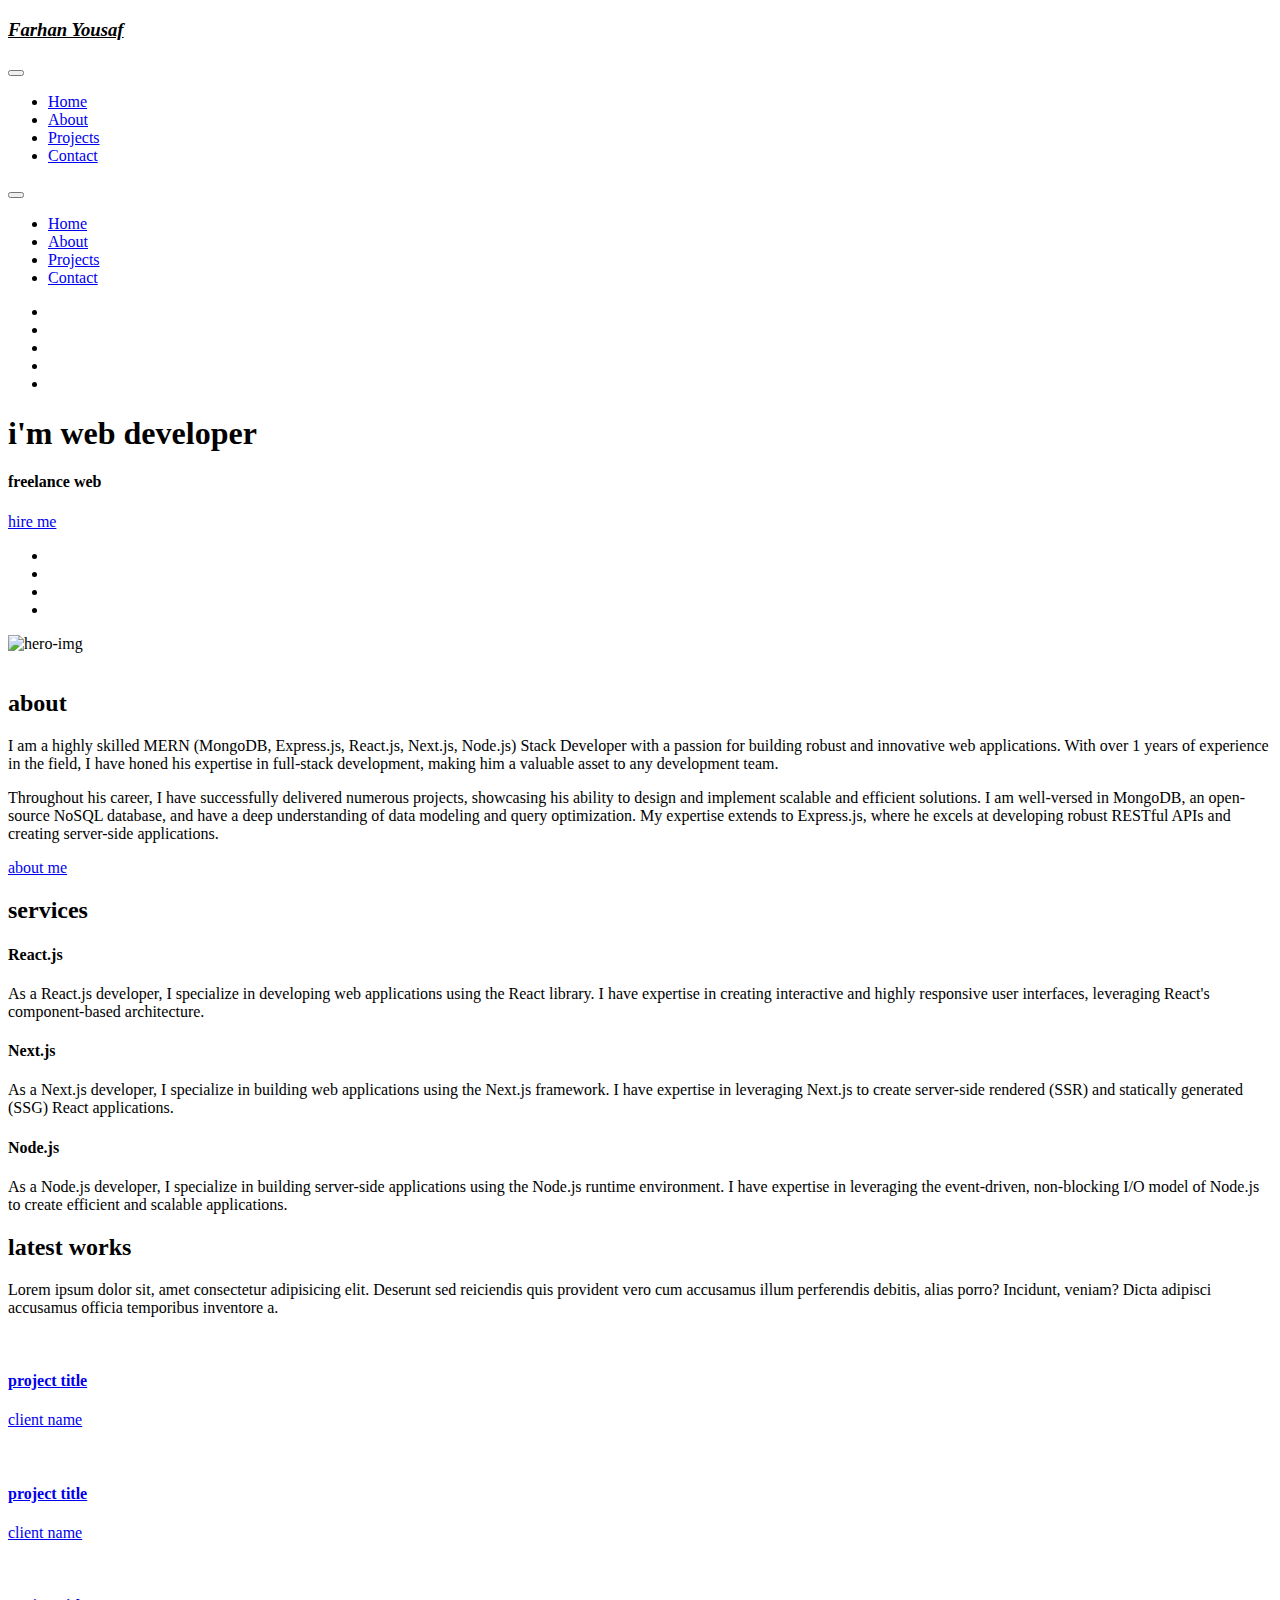
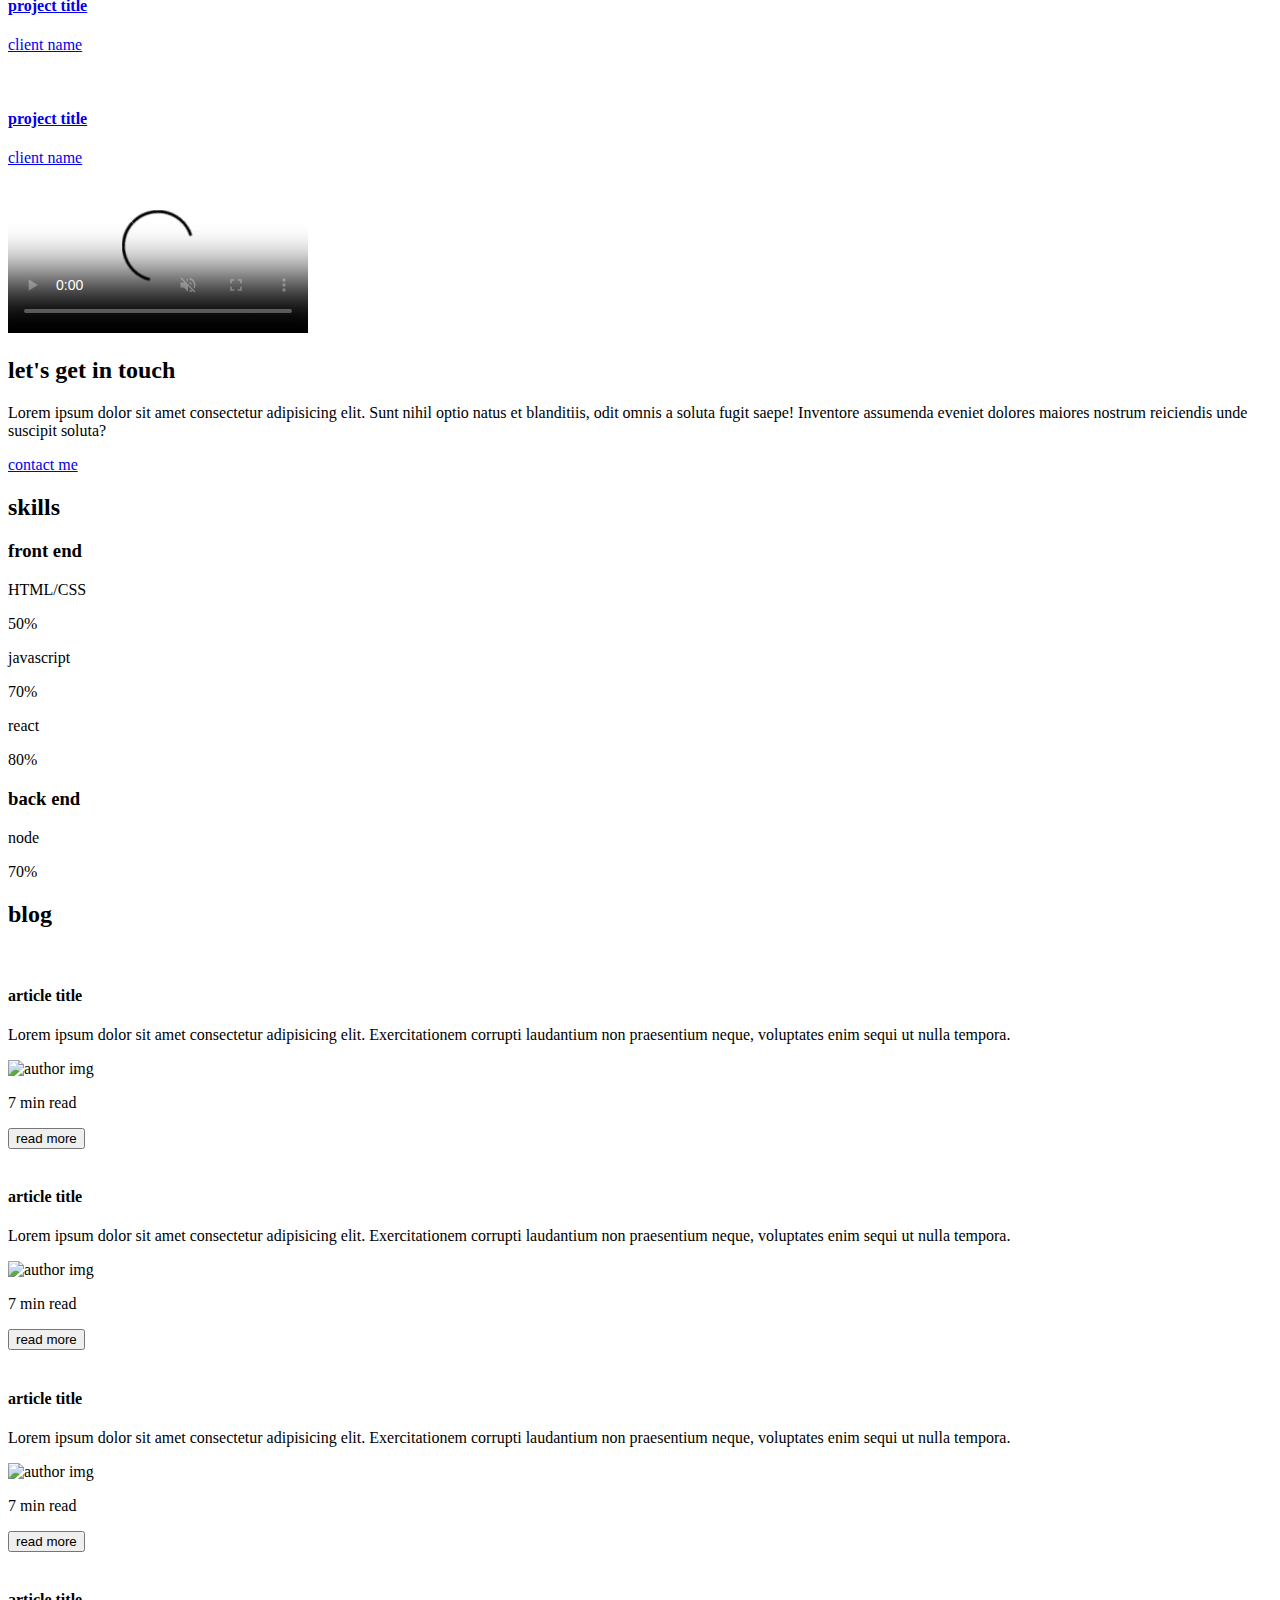
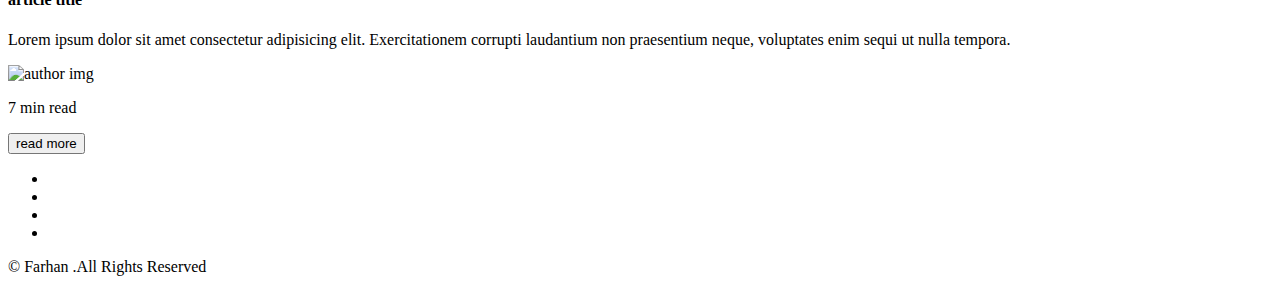
==== index.html @ 20e9adee "Update index.html" ====
<!DOCTYPE html>
<html lang="en">
<head>
    <meta charset="UTF-8">
    <meta http-equiv="X-UA-Compatible" content="IE=edge">
    <meta name="viewport" content="width=device-width, initial-scale=1.0">
    <title>Document</title>
    <link rel="stylesheet" href="./css/style.css">
    <link rel="stylesheet" href="https://cdnjs.cloudflare.com/ajax/libs/font-awesome/6.2.1/css/all.min.css" integrity="sha512-MV7K8+y+gLIBoVD59lQIYicR65iaqukzvf/nwasF0nqhPay5w/9lJmVM2hMDcnK1OnMGCdVK+iQrJ7lzPJQd1w==" crossorigin="anonymous" referrerpolicy="no-referrer" />
</head>
<body>
        <!-- navbar -->
    <nav class="nav" id="nav">
    <div class="nav-center">
        <!-- nav-header -->
        <div class="nav-header">
            <h3 style="font-style: italic; font-weight: 700; text-decoration: underline;">Farhan Yousaf</h3>
            <button class="nav-btn" id="nav-btn">
            <i class="fas fa-bars"></i>
            </button>
        </div>
        <!-- nav-links -->
        <ul class="nav-links">
            <li><a href="index.html">Home</a></li>
            <li><a href="about.html">About</a></li>
            <li><a href="projects.html">Projects</a></li>
            <li><a href="contact.html">Contact</a></li>
        </ul>
    </div>
    </nav>
        <!-- navbar end -->
        <!-- sidebar -->
        <aside class="sidebar" id="sidebar">
        <div>
            <button id="close-btn" class="close-btn">
                <i class="fas fa-times"></i>
            </button>
            <ul class="sidebar-links">
                <li><a href="index.html">Home</a></li>
                <li><a href="about.html">About</a></li>
                <li><a href="projects.html">Projects</a></li>
                <li><a href="contact.html">Contact</a></li>
            </ul>
            <ul class="social-icons">
                <!-- single item -->
                <li>
                    <a href="https://www.facebook.com/farhan.yousaf.313" class="social-icon">
                        <i class="fab fa-facebook"></i>
                    </a>
                </li>
                <!-- single item end -->
                <!-- single item -->
                <li>
                    <a href="https://www.linkedin.com/in/farhan-yousaf-267771236/" class="social-icon">
                    <i class="fab fa-linkedin"></i>
                </a>
                </li>
                <!-- single item end -->
                <!-- single item -->
                <li>
                    <a  class="social-icon">
                    <i class="fab fa-squarespace"></i>
                    </a>
                </li>
                <!-- single item end -->
                <!-- single item -->
                <li>
                    <a href="https://twitter.com/bobyjutt729" class="social-icon">
                    <i class="fa-brands fa-twitter"></i>
                    </a>
                </li>
                <!-- single item end -->
                <!-- single item -->
                <li>
                    <a href="https://www.instagram.com/farhanjutt2511/" class="social-icon">
                    <i class="fab fa-instagram"></i>
                    </a>
                </li>
                <!-- single item end -->
            </ul>
        </div>
    </aside>
    <!-- sidebar end -->
    <!-- header start -->
    <header class="hero">
        <div class="section-center hero-center">
            <article class="hero-info">
                <div class="underline"></div>
                <h1>i'm web developer</h1>
                <h4>freelance web </h4>
                <a href="contact.html" class="btn hero-btn">hire me</a>
                <ul class="social-icons hero-icons">
                    <!-- single item -->
                <li>
                    <a href="https://www.facebook.com/farhan.yousaf.313" class="social-icon">
                        <i class="fab fa-facebook"></i>
                    </a>
                </li>
                <!-- single item end -->
                <!-- single item -->
                <li>
                    <a href="https://www.linkedin.com/in/farhan-yousaf-267771236/" class="social-icon">
                    <i class="fab fa-linkedin"></i>
                </a>
                </li>
                <!-- single item end -->
                <!-- single item -->
                <li>
                    <a href="https://twitter.com/bobyjutt729" class="social-icon">
                    <i class="fa-brands fa-twitter"></i>
                </a>
                </li>
                
                <li>
                    <a href="https://www.instagram.com/farhanjutt2511/" class="social-icon">
                    <i class="fab fa-instagram"></i>
                    </a>
                </li>
                <!-- single item end -->
                </ul>
            </article>
            <article class="hero-img">
                <img src="./img/WhatsApp Image 2023-06-12 at 1.11.04 PM.jpeg" class="hero-photo" alt="hero-img">
            </article>
        </div>
    </header>
    <!-- header end -->
    <!-- about -->
    <section class="section about">
        <div class="section-center about-center">
            <!-- about img -->
            <article class="about-img">
                <img src="./img/facebook img.jpg" class="hero-photo" alt=""/>
            </article>
            <!-- about info -->
            <article class="about-info">
                <!-- section title -->
                <div class="section-title about-title">
                    <h2>about</h2>
                    <div class="underline"></div>
                </div>
                <!-- section tilte -->
                <!-- lorem 40-->
                <p> I am a highly skilled MERN (MongoDB, Express.js, React.js, Next.js, Node.js) Stack Developer with a passion for building robust and innovative web applications. With over 1 years of experience in the field, I have honed his expertise in full-stack development, making him a valuable asset to any development team.</p>
                <!-- lorem 40 -->
                <p>Throughout his career, I have successfully delivered numerous projects, showcasing his ability to design and implement scalable and efficient solutions. I am well-versed in MongoDB, an open-source NoSQL database, and have a deep understanding of data modeling and query optimization. My expertise extends to Express.js, where he excels at developing robust RESTful APIs and creating server-side applications.</p>
                <a href="about.html" class="btn about-btn">about me</a>
            </article>
        </div>
    </section>
    <!-- services -->
    <section class="section bg-grey">
        <div class="section-title">
            <h2>services</h2>
            <div class="underline"></div>
        </div>
        <div class="section-center services-center">
            <!-- single service-->
            <article class="service">
                <i class="fa-brands fa-react " style="font-size: xx-large;" ></i>
                <h4>React.js</h4>
                <div class="underline"></div>
                <p>
                    As a React.js developer, I specialize in developing web applications using the React library. I have expertise in creating interactive and highly responsive user interfaces, leveraging React's component-based architecture.
                </p>
            </article>
            <!-- end of single service -->
            <!-- single service-->
            <article class="service">
                    <!-- fab -->
                    <i class="fa-sharp fa-solid fa-n" style="font-size: xx-large;"></i>
                    <h4>Next.js</h4>
                <div class="underline"></div>
                <p>
                    As a Next.js developer, I specialize in building web applications using the Next.js framework. I have expertise in leveraging Next.js to create server-side rendered (SSR) and statically generated (SSG) React applications.
                </p>
            </article>
            <!-- end of single service -->
            <!-- single service-->
            <article class="service">
                <!-- fab -->
                <i class="fa-brands fa-node"  style="font-size: xx-large;"></i>
                <h4>Node.js</h4>
                <div class="underline"></div>
                <p>
                    As a Node.js developer, I specialize in building server-side applications using the Node.js runtime environment. I have expertise in leveraging the event-driven, non-blocking I/O model of Node.js to create efficient and scalable applications.
                </p>
            </article>
            <!-- end of single service -->
        </div>
    </section>
        <!-- End of service section -->
       <!-- projects -->
    <section class="section projects">  
        <!-- section title -->
        <div class="section-title">
            <h2>latest works</h2>
            <div class="underline"></div>
            <p class="projects-text">
                Lorem ipsum dolor sit, amet consectetur adipisicing elit. Deserunt sed
                reiciendis quis provident vero cum accusamus illum perferendis
                debitis, alias porro? Incidunt, veniam? Dicta adipisci accusamus
                officia temporibus inventore a.
            </p>
        </div>
        <!-- end of section title -->
        <div class="section-center projects-center">
            <!-- single project -->
            <a href="projects.html" class="project-1">
                    <article class="project">
                    <img src="./img/project-1.jpeg" alt="" class="project-img" />
                    <div class="project-info">
                        <h4>project title</h4>
                        <p>client name</p>
                    </div>
                </article>
            </a>
            <!-- end of single project -->
                <!-- single project -->
                <a href="projects.html" class="project-2">
                    <article class="project">
                    <img src="./img/project-2.jpeg" alt="" class="project-img" />
                    <div class="project-info">
                        <h4>project title</h4>
                        <p>client name</p>
                    </div>
                </article>
            </a>
            <!-- end of single project -->
                <!-- single project -->
                <a href="projects.html" class="project-3">
                    <article class="project">
                    <img src="./img/project-3.jpeg" alt="" class="project-img" />
                    <div class="project-info">
                        <h4>project title</h4>
                        <p>client name</p>
                    </div>
                </article>
            </a>
            <!-- end of single project -->
                <!-- single project -->
                <a href="projects.html" class="project-4">
                    <article class="project">
                    <img src="./img/project-4.jpeg" alt="" class="project-img" />
                    <div class="project-info">
                        <h4>project title</h4>
                        <p>client name</p>
                    </div>
                </article>
            </a>
            <!-- end of single project -->
        </div>
    </section>
    <!-- end of projects -->
    <!-- connect -->
    <section class="connect">
        <video 
            controls
            autoplay
            muted
            loop
            poster="./vid/videoplayback (1).mp4"
            src="./vid/videoplayback (1).mp4"
            class="video-container">            
            sorry, your browser does'nt support embedded videos
        </video>
        <div class="video-banner">
            <div class="section-title">
                <h2>let's get in touch</h2>
                <div class="underline"></div>
            </div>
            <p>
                Lorem ipsum dolor sit amet consectetur adipisicing elit. 
                Sunt nihil optio natus et blanditiis, odit omnis a soluta fugit saepe! 
                Inventore assumenda eveniet dolores maiores nostrum reiciendis unde suscipit soluta?
            </p>
            <a href="wa.me/923484323960" class="btn">contact me</a>
        </div>        
    </section>
    <!-- end of connect -->
    <!-- skills -->
    <section class="skills section">
        <!-- section title -->
        <div class="section-title">
            <h2>skills</h2>
            <div class="underline"></div>
        </div>
        <!-- section title -->
        <div class="section-center skills-center">
            <article>
                <h3>front end</h3>
                <!-- single skill -->
                <div class="skill">
                    <p>HTML/CSS</p>
                    <div class="skill-container">
                        <div class="skill-value"></div>
                        <p class="skill-text">
                            50%
                        </p>
                    </div>
                </div>
                <!-- end of single skill -->
                <!-- single skill -->
                <div class="skill">
                    <p>javascript</p>
                    <div class="skill-container">
                        <div class="skill-value value-70"></div>
                        <p class="skill-text skill-text-70">
                            70%
                        </p>
                    </div>
                </div>
                <!-- end of single skill -->
                <!-- single skill -->
                <div class="skill">
                    <p>react</p>
                    <div class="skill-container">
                        <div class="skill-value value-80"></div>
                        <p class="skill-text skill-text-80">
                            80%
                        </p>
                    </div>
                </div>
                <!-- end of single skill-->
            </article>
            <article>
                <h3>back end</h3>
                <!-- single skill-->
                <div class="skill">
                    <p>node</p>
                    <div class="skill-container">
                        <div class="skill-value value-70"></div>
                        <p class="skill-text skill-text-70">
                            70%
                        </p>
                    </div>

                </div>
                <!-- end of single skill -->
                <!-- single skill -->
               
                <!-- end of single skill -->
                <!-- single skill -->
                
                <!-- end of single skill -->
            </article>
        </div>
    </section>
    <!-- end of skills -->

    <!-- Blog -->
    <section class="section blog">
        <div class="section-title">
            <h2>blog</h2>
            <div class="underline"></div>
        </div>
        <!-- blog center -->
        <div class="section-center blog-center">
            <!-- single article -->
            <article>
                <div class="card">
                    <!-- card front -->
                    <div class="card-side card-front">
                        <img src="./img/project-1.jpeg" alt="">
                        <div class="card-info">
                            <h4>article title</h4>
                            <p>
                                Lorem ipsum dolor sit amet consectetur adipisicing elit. 
                                Exercitationem corrupti laudantium non praesentium neque, 
                                voluptates enim sequi ut nulla tempora.
                            </p>
                            <div class="card-footer">
                                <img src="./img/facebook img.jpg" alt="author img">
                                <p>7 min read</p>
                            </div>
                        </div>
                    </div>
                    <div class="card-side card-back">
                        <button class="btn">read more</button>
                    </div>
                </div>
            </article>
            <!-- end of single article -->
            <!-- single article -->
            <article>
                <div class="card">
                    <!-- card front -->
                    <div class="card-side card-front">
                        <img src="./img/project-2.jpeg" alt="">
                        <div class="card-info">
                            <h4>article title</h4>
                            <p>
                                Lorem ipsum dolor sit amet consectetur adipisicing elit. 
                                Exercitationem corrupti laudantium non praesentium neque, 
                                voluptates enim sequi ut nulla tempora.
                            </p>
                            <div class="card-footer">
                                <img src="./img/facebook img.jpg" alt="author img">
                                <p>7 min read</p>
                            </div>
                        </div>
                    </div>
                    <div class="card-side card-back">
                        <button class="btn">read more</button>
                    </div>
                </div>
            </article>
            <!-- end of single article -->
            <!-- single article -->
            <article>
                <div class="card">
                    <!-- card front -->
                    <div class="card-side card-front">
                        <img src="./img/project-3.jpeg" alt="">
                        <div class="card-info">
                            <h4>article title</h4>
                            <p>
                                Lorem ipsum dolor sit amet consectetur adipisicing elit. 
                                Exercitationem corrupti laudantium non praesentium neque, 
                                voluptates enim sequi ut nulla tempora.
                            </p>
                            <div class="card-footer">
                                <img src="./img/facebook img.jpg" alt="author img">
                                <p>7 min read</p>
                            </div>
                        </div>
                    </div>
                    <div class="card-side card-back">
                        <button class="btn">read more</button>
                    </div>
                </div>
            </article>
            <!-- end of single article -->
            <!-- single article -->
            <article>
                <div class="card">
                    <!-- card front -->
                    <div class="card-side card-front">
                        <img src="./img/project-4.jpeg" alt="">
                        <div class="card-info">
                            <h4>article title</h4>
                            <p>
                                Lorem ipsum dolor sit amet consectetur adipisicing elit. 
                                Exercitationem corrupti laudantium non praesentium neque, 
                                voluptates enim sequi ut nulla tempora.
                            </p>
                            <div class="card-footer">
                                <img src="./img/facebook img.jpg" alt="author img">
                                <p>7 min read</p>
                            </div>
                        </div>
                    </div>
                    <div class="card-side card-back">
                        <button class="btn">read more</button>
                    </div>
                </div>
            </article>
            <!-- end of single article -->
        </div>
    </section>

    <footer class="footer">
        <ul class="social-icons">
            <!-- single item -->
            <li>
                <a href="https://www.facebook.com" class="social-icon">
                    <i class="fab fa-facebook"></i>
                </a>
            </li>
            <!-- single item end -->
            <!-- single item -->
            <li>
                <a href="https://www.linkedin.com" class="social-icon">
                <i class="fab fa-linkedin"></i>
            </a>
            </li>
            <!-- single item end -->
            <!-- single item -->
            <li>
                <a href="https://www.twitter.com" class="social-icon">
                <i class="fa-brands fa-twitter"></i>
                </a>
            </li>
            <!-- single item end -->
            <!-- single item -->
           
            <!-- single item end -->
            <!-- single item -->
            <li>
                <a href="https://www.instagram.com" class="social-icon">
                <i class="fab fa-instagram"></i>
                </a>
            </li>
            <!-- single item end -->
        </ul>

        <p>&copy; <span id="date"></span> Farhan .All Rights Reserved</p>
    </footer>

    <script src="./js/app.js"></script>
</body>
</html>
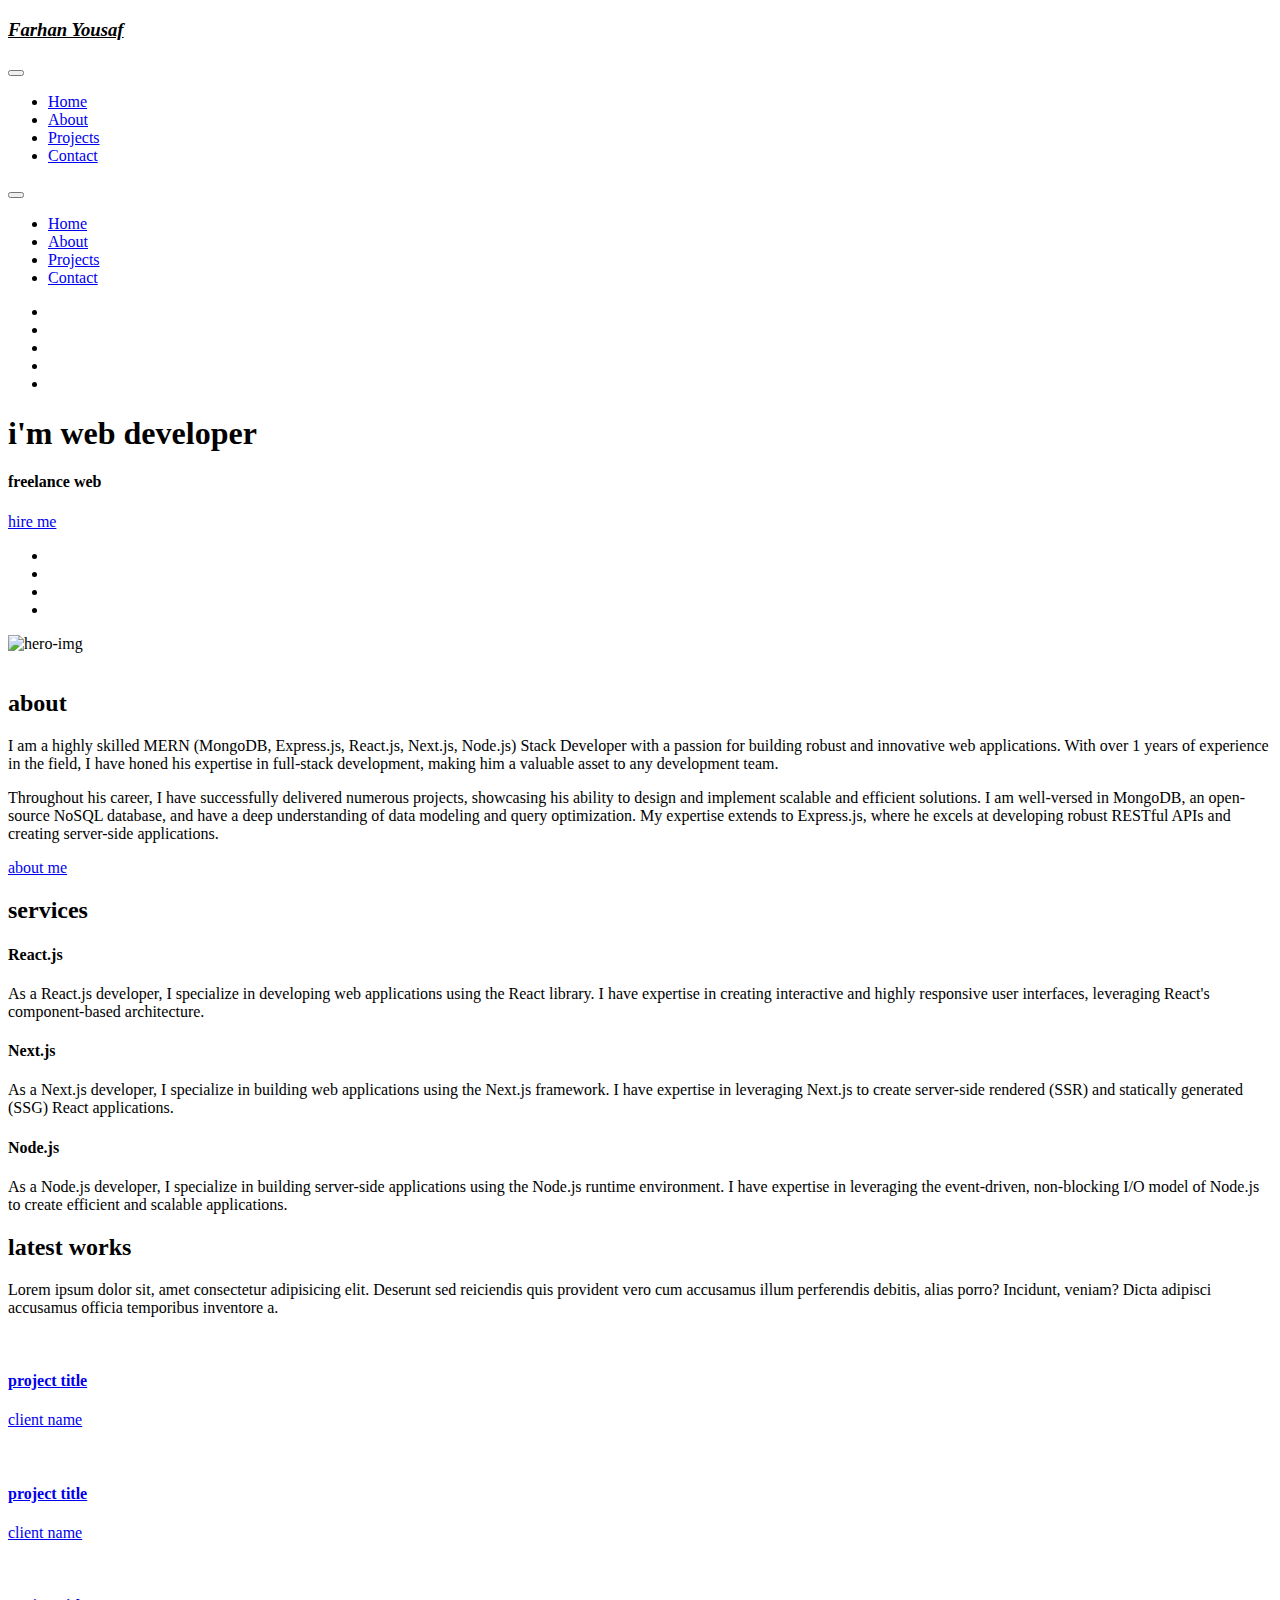
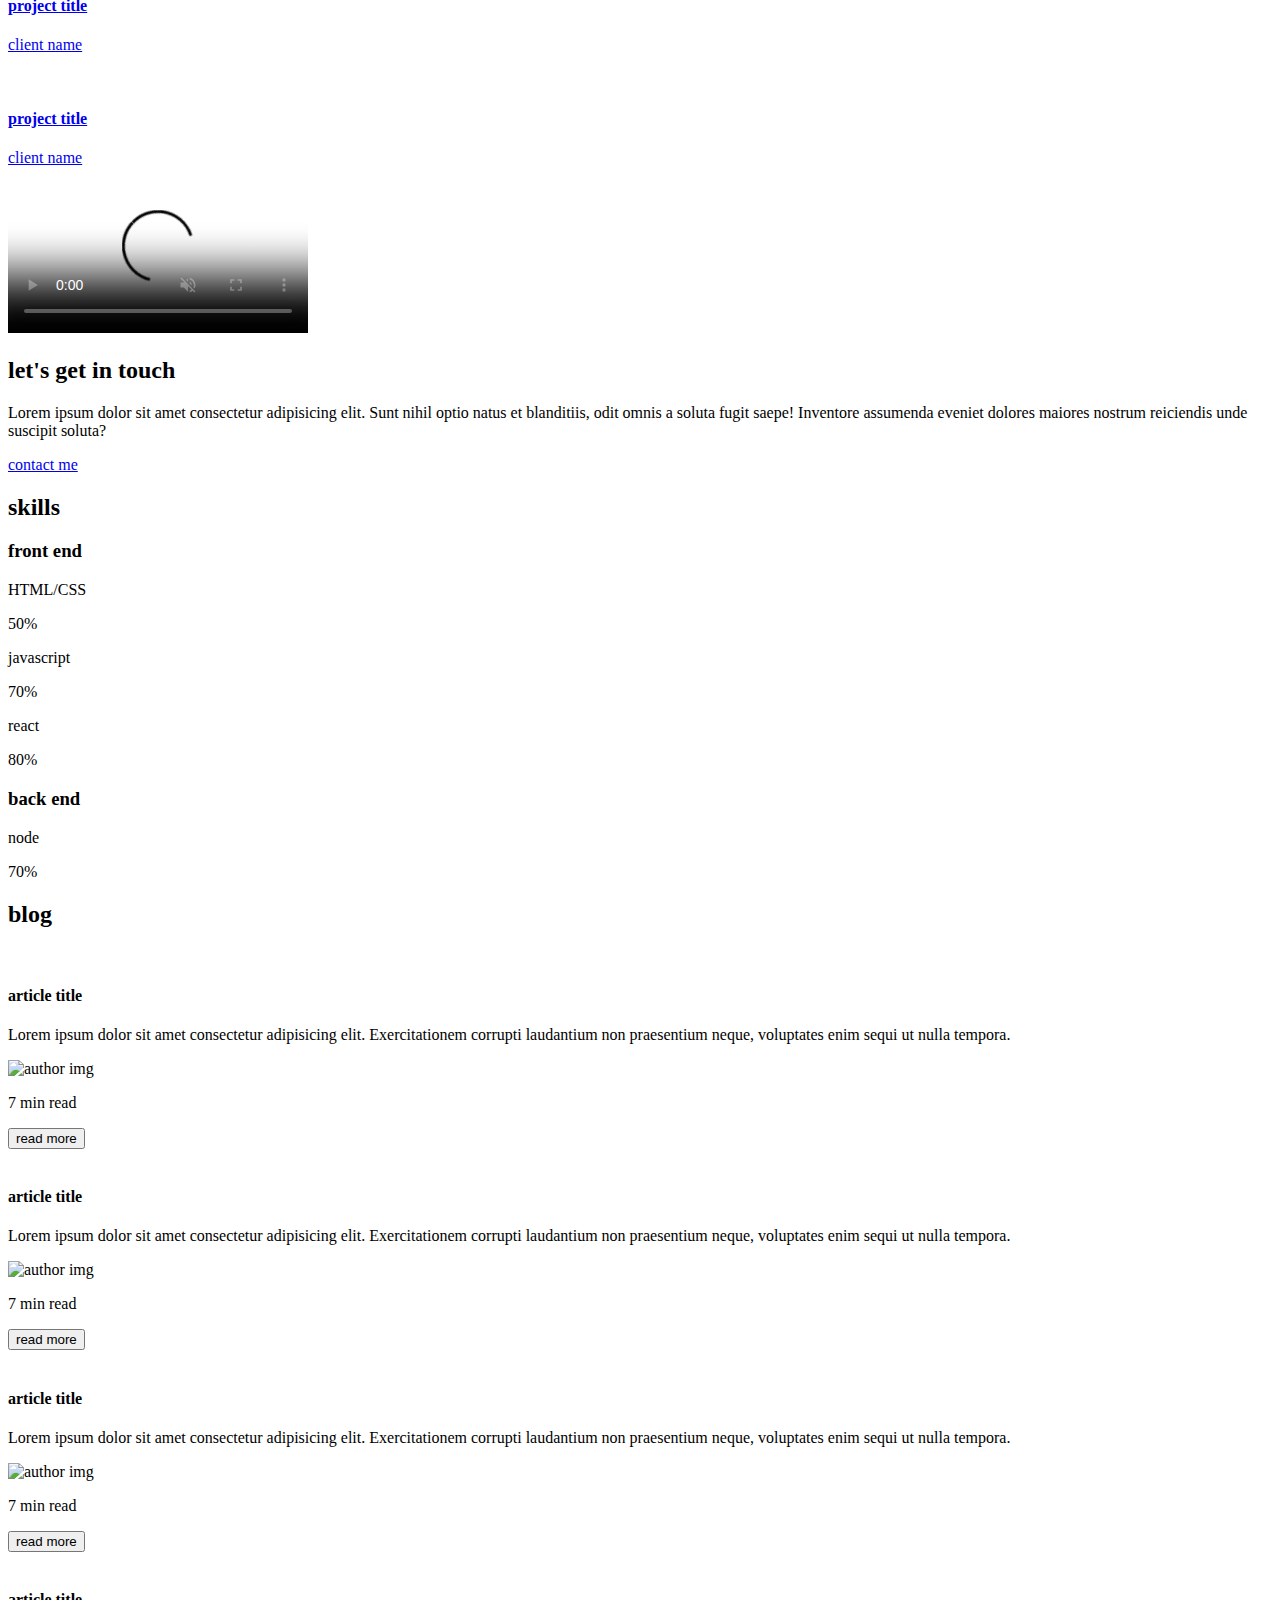
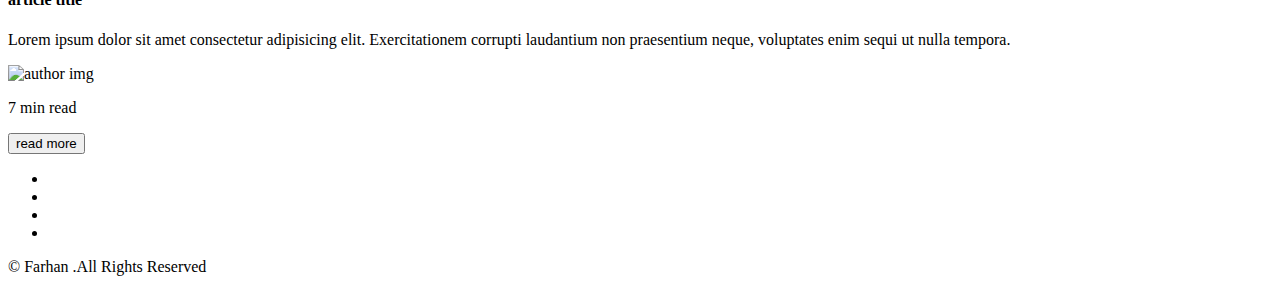
==== commit 140203e8: "chaange" ====
--- a/index.html
+++ b/index.html
@@ -44,14 +44,14 @@
             <ul class="social-icons">
                 <!-- single item -->
                 <li>
-                    <a href="https://www.facebook.com/farhan.yousaf.313" class="social-icon">
+                    <a href="https://www.facebook.com" class="social-icon">
                         <i class="fab fa-facebook"></i>
                     </a>
                 </li>
                 <!-- single item end -->
                 <!-- single item -->
                 <li>
-                    <a href="https://www.linkedin.com/in/farhan-yousaf-267771236/" class="social-icon">
+                    <a href="https://www.linkedin.com" class="social-icon">
                     <i class="fab fa-linkedin"></i>
                 </a>
                 </li>
@@ -65,14 +65,14 @@
                 <!-- single item end -->
                 <!-- single item -->
                 <li>
-                    <a href="https://twitter.com/bobyjutt729" class="social-icon">
+                    <a href="https://twitter.com" class="social-icon">
                     <i class="fa-brands fa-twitter"></i>
                     </a>
                 </li>
                 <!-- single item end -->
                 <!-- single item -->
                 <li>
-                    <a href="https://www.instagram.com/farhanjutt2511/" class="social-icon">
+                    <a href="https://www.instagram.com" class="social-icon">
                     <i class="fab fa-instagram"></i>
                     </a>
                 </li>
@@ -92,27 +92,27 @@
                 <ul class="social-icons hero-icons">
                     <!-- single item -->
                 <li>
-                    <a href="https://www.facebook.com/farhan.yousaf.313" class="social-icon">
+                    <a href="https://www.facebook.com" class="social-icon">
                         <i class="fab fa-facebook"></i>
                     </a>
                 </li>
                 <!-- single item end -->
                 <!-- single item -->
                 <li>
-                    <a href="https://www.linkedin.com/in/farhan-yousaf-267771236/" class="social-icon">
+                    <a href="https://www.linkedin.com" class="social-icon">
                     <i class="fab fa-linkedin"></i>
                 </a>
                 </li>
                 <!-- single item end -->
                 <!-- single item -->
                 <li>
-                    <a href="https://twitter.com/bobyjutt729" class="social-icon">
+                    <a href="https://twitter.com" class="social-icon">
                     <i class="fa-brands fa-twitter"></i>
                 </a>
                 </li>
                 
                 <li>
-                    <a href="https://www.instagram.com/farhanjutt2511/" class="social-icon">
+                    <a href="https://www.instagram.com" class="social-icon">
                     <i class="fab fa-instagram"></i>
                     </a>
                 </li>
@@ -274,7 +274,7 @@
                 Sunt nihil optio natus et blanditiis, odit omnis a soluta fugit saepe! 
                 Inventore assumenda eveniet dolores maiores nostrum reiciendis unde suscipit soluta?
             </p>
-            <a href="wa.me/923484323960" class="btn">contact me</a>
+            <a href="https://api.whatsapp.com/send/?phone=923484323960&text&type=phone_number&app_absent=0" class="btn">contact me</a>
         </div>        
     </section>
     <!-- end of connect -->
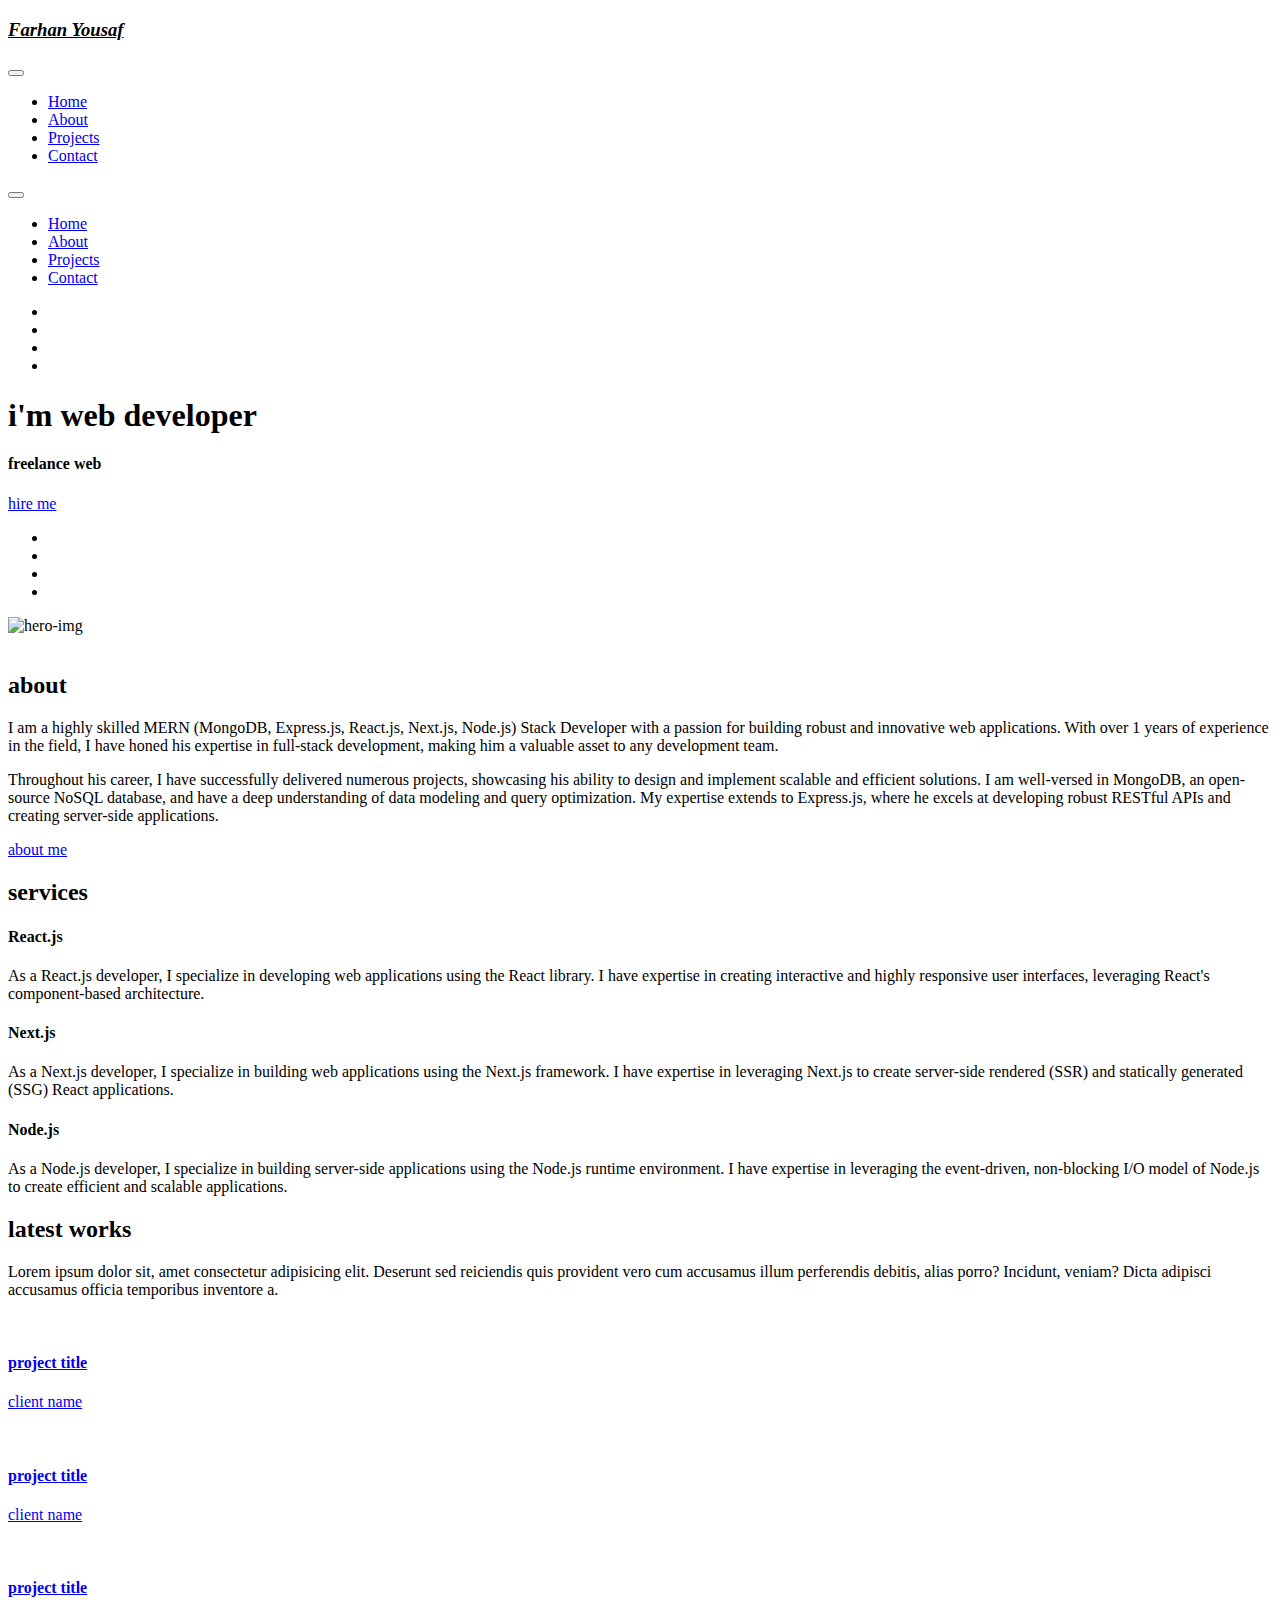
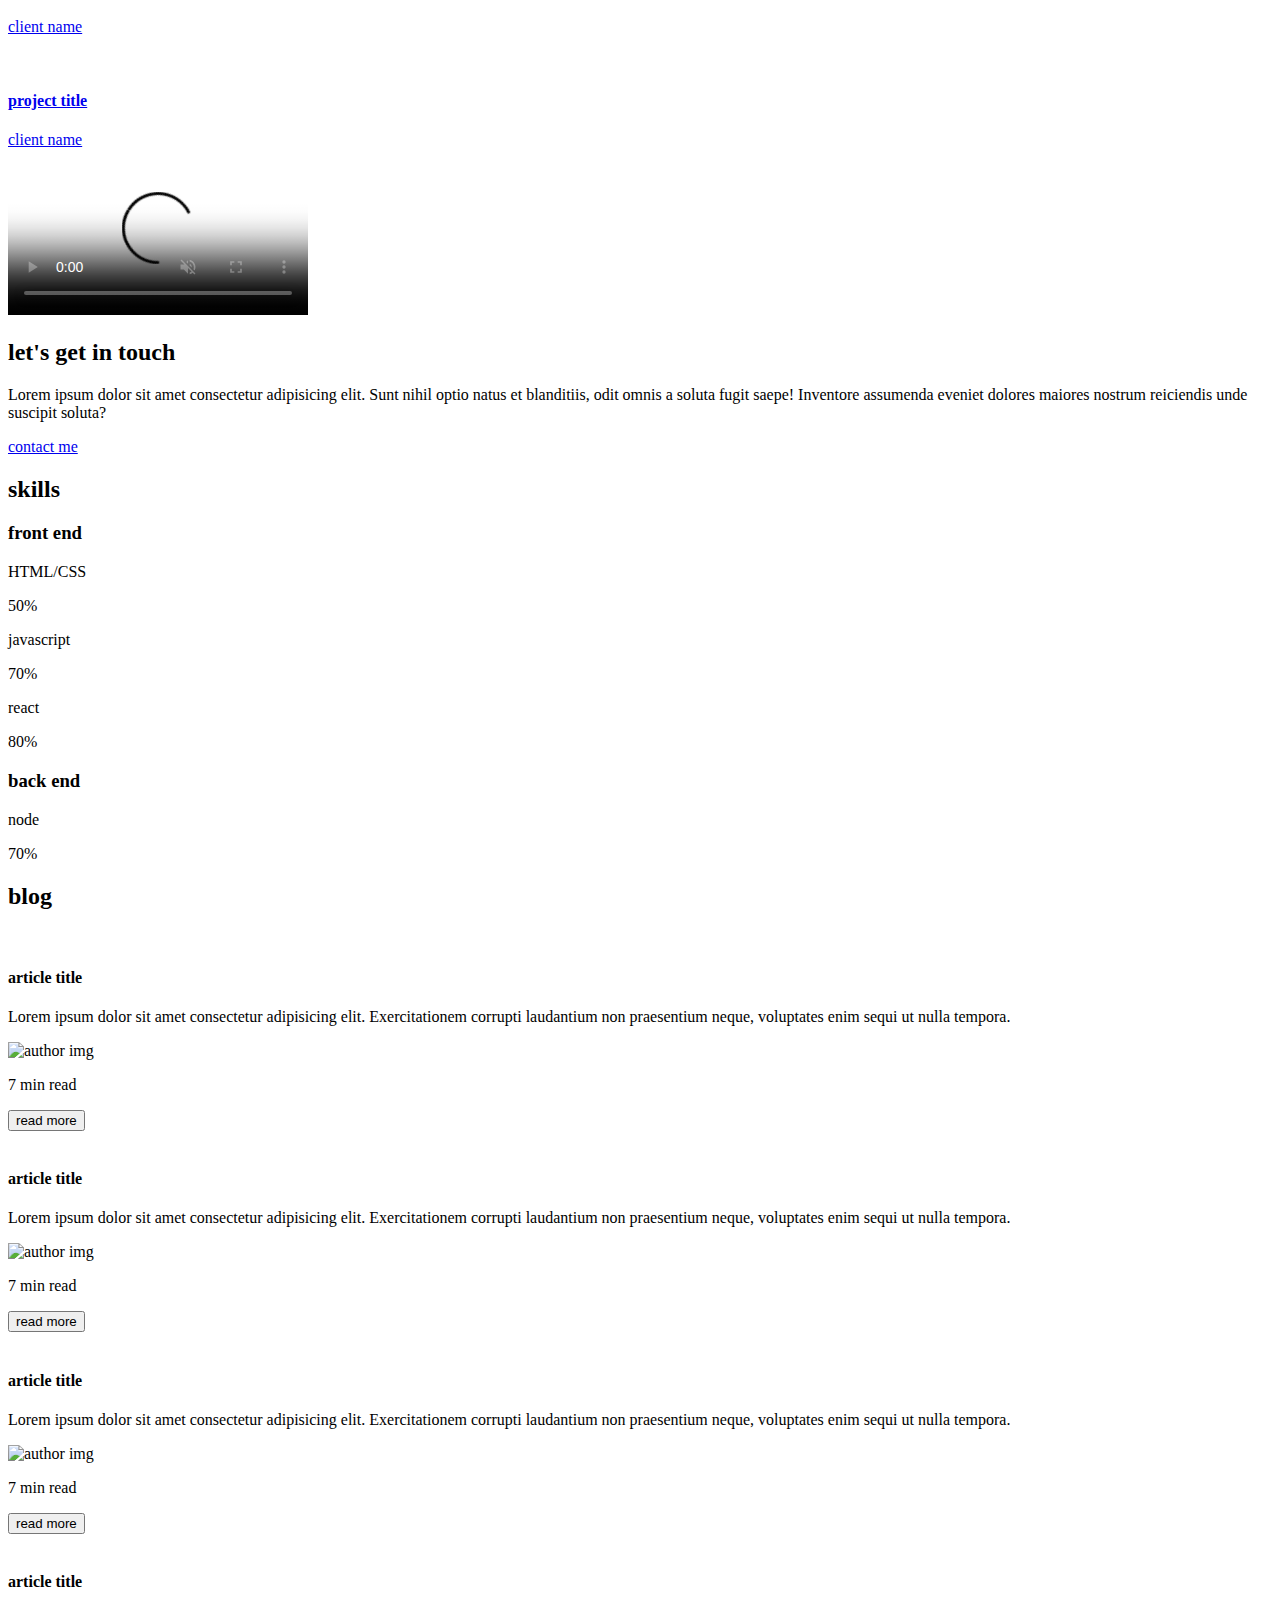
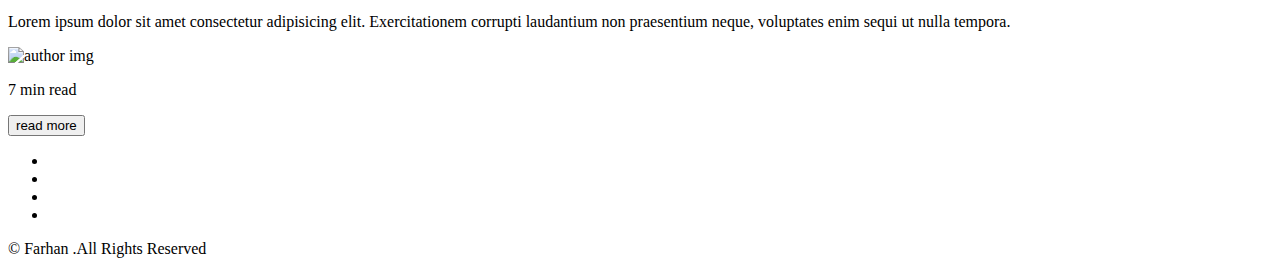
==== commit c9052c8c: "change" ====
--- a/index.html
+++ b/index.html
@@ -57,11 +57,7 @@
                 </li>
                 <!-- single item end -->
                 <!-- single item -->
-                <li>
-                    <a  class="social-icon">
-                    <i class="fab fa-squarespace"></i>
-                    </a>
-                </li>
+               
                 <!-- single item end -->
                 <!-- single item -->
                 <li>
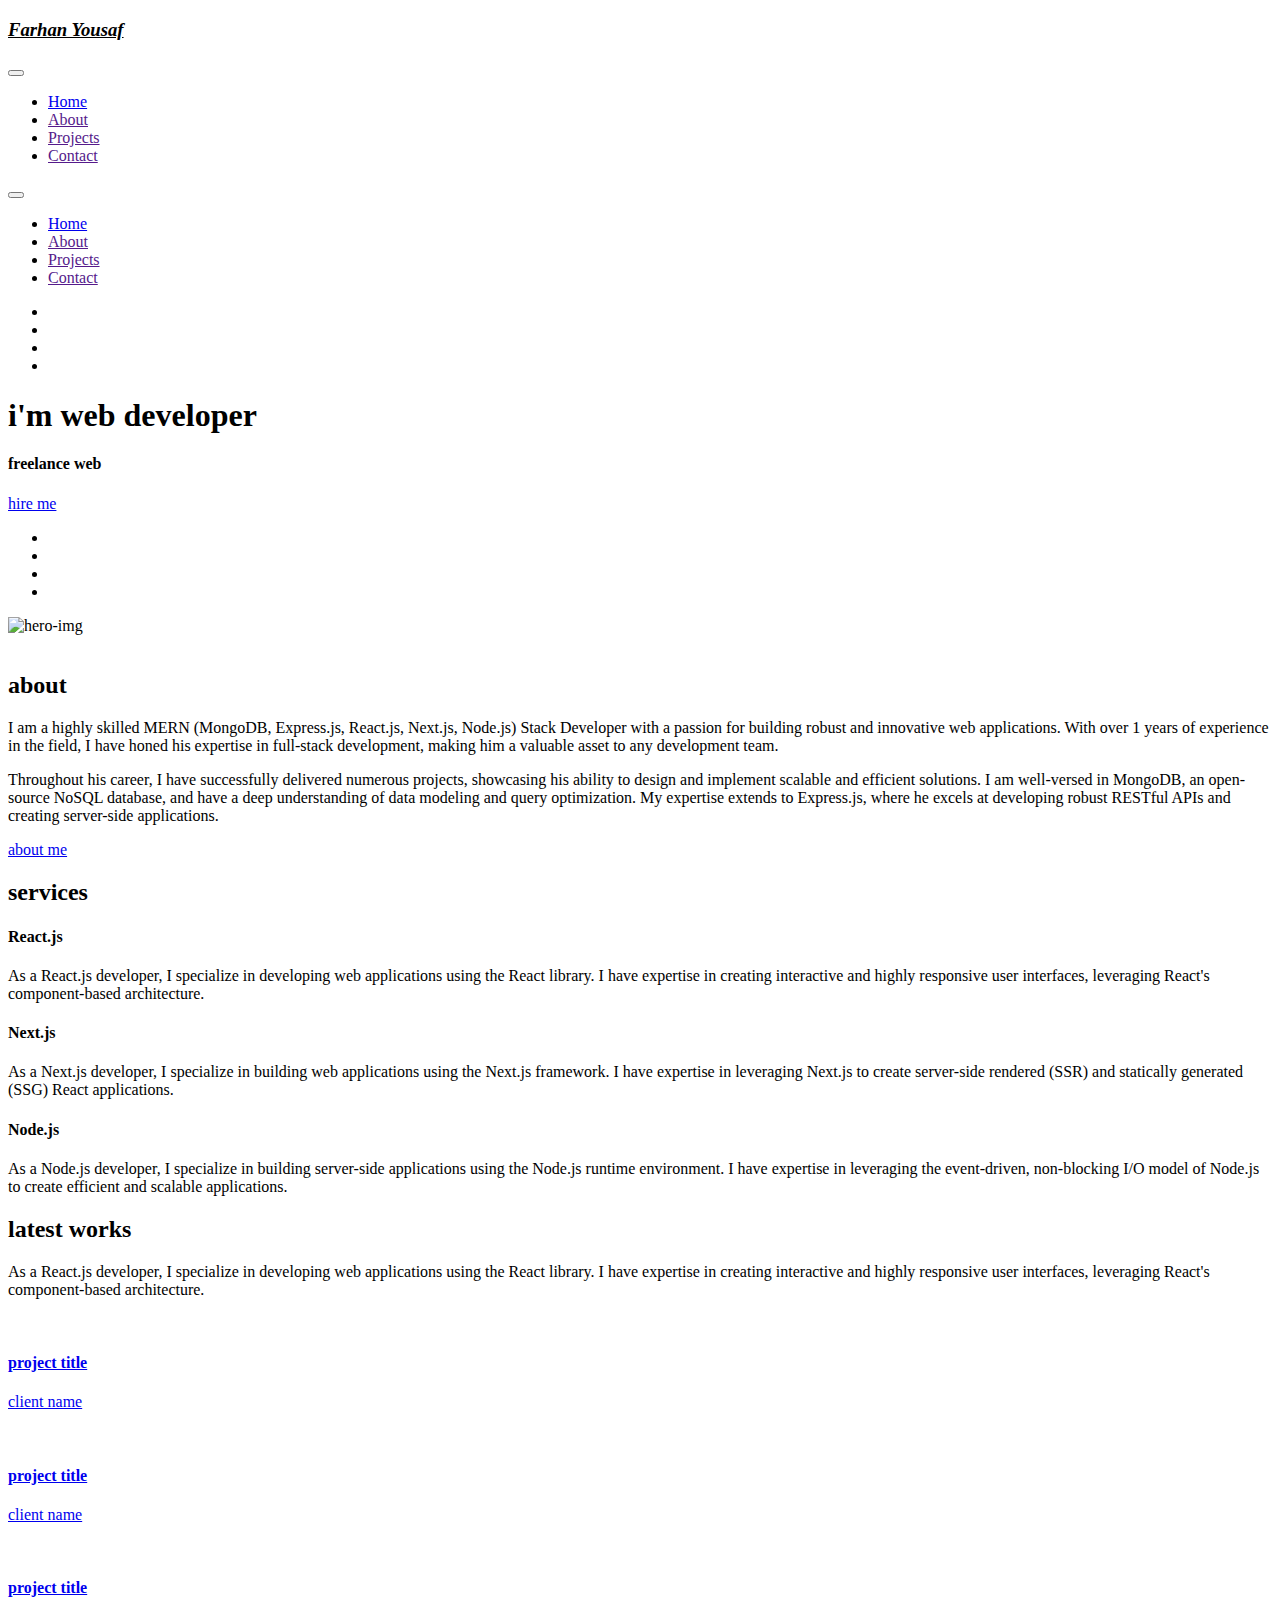
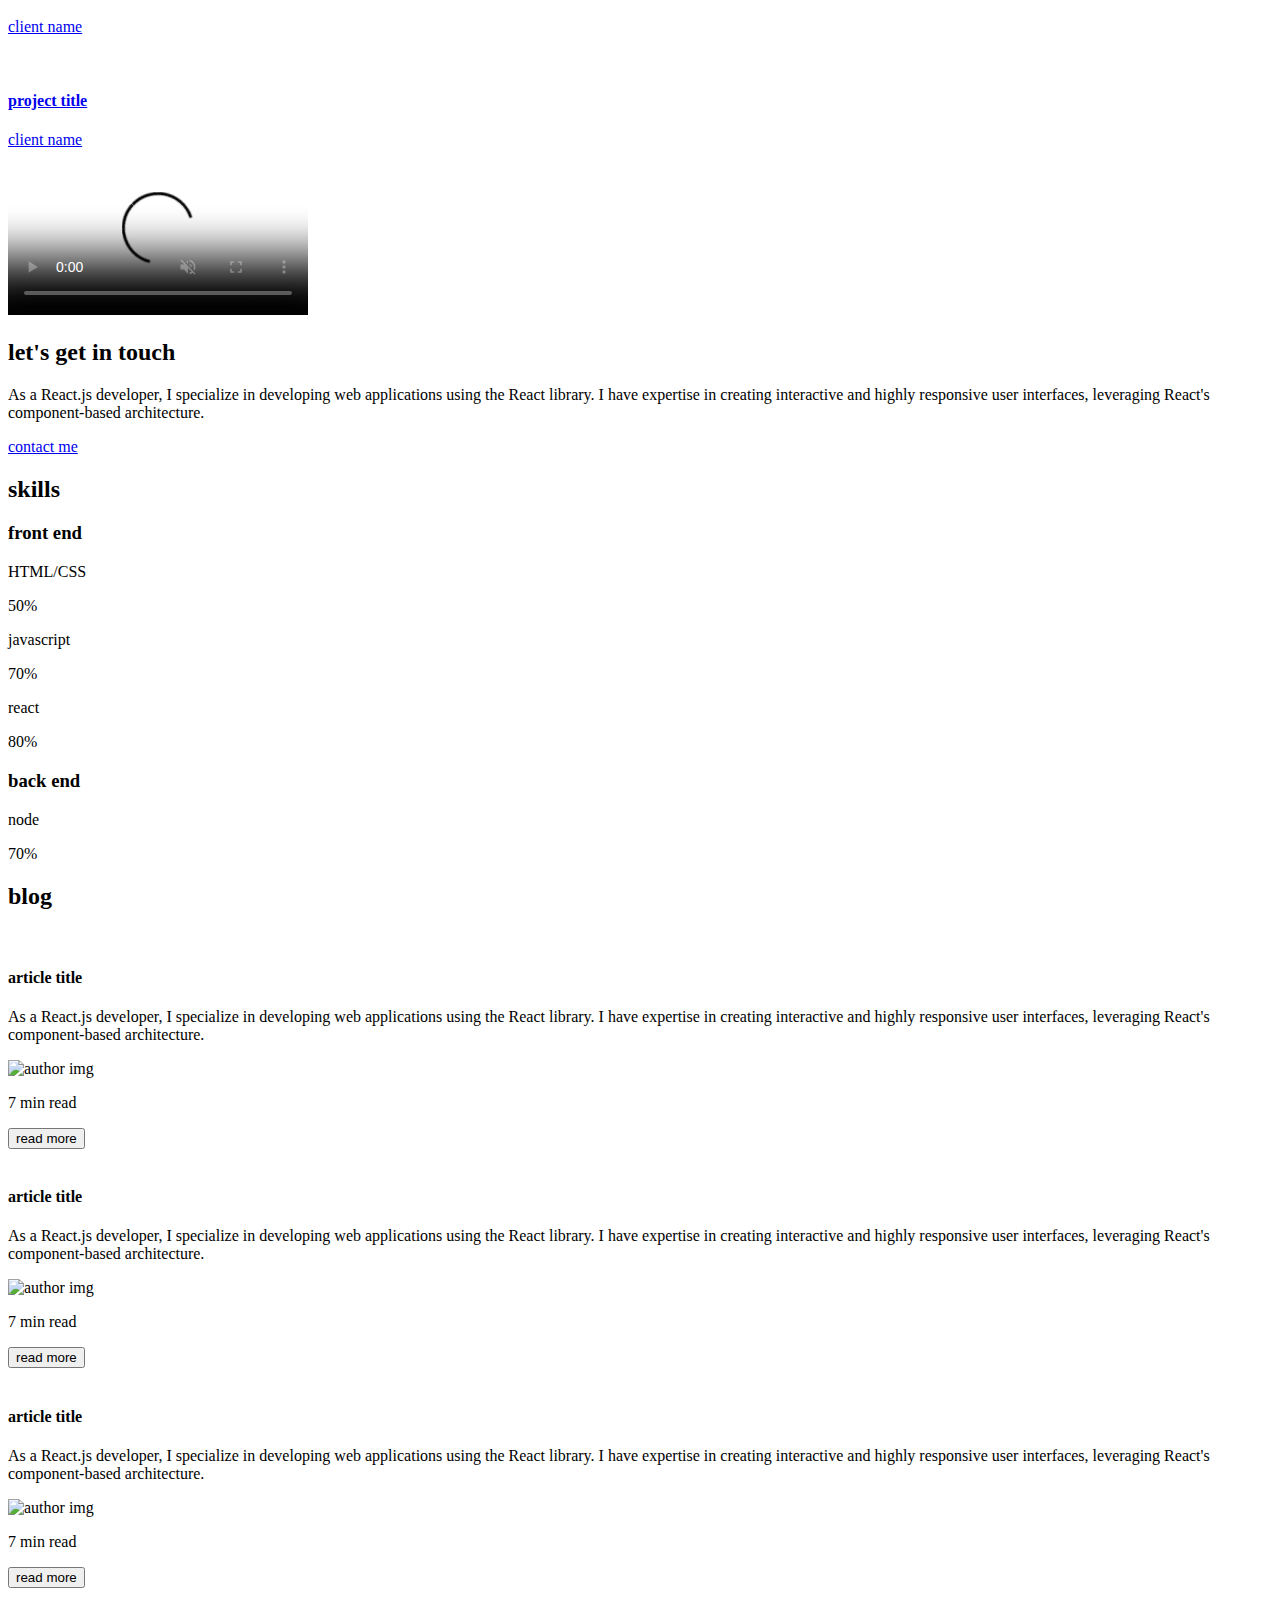
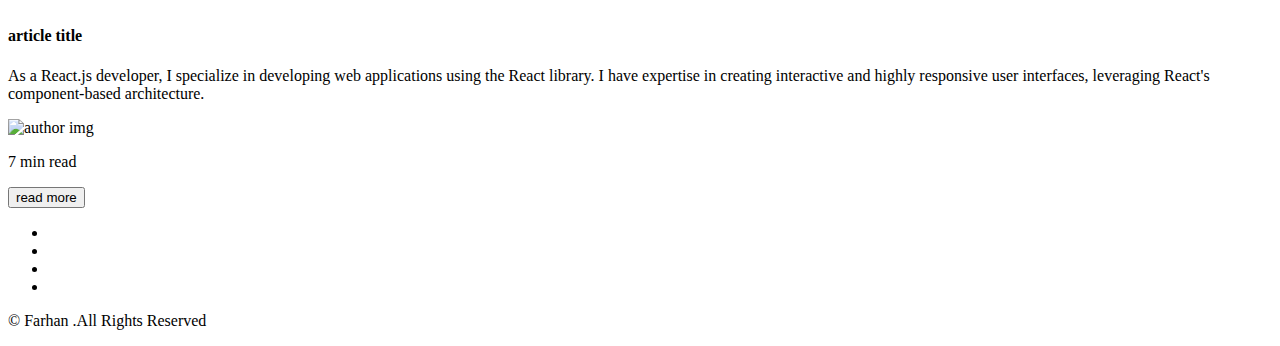
==== commit bda37f57: "some issue resolve" ====
--- a/index.html
+++ b/index.html
@@ -22,9 +22,9 @@
         <!-- nav-links -->
         <ul class="nav-links">
             <li><a href="index.html">Home</a></li>
-            <li><a href="about.html">About</a></li>
-            <li><a href="projects.html">Projects</a></li>
-            <li><a href="contact.html">Contact</a></li>
+            <li><a href="">About</a></li>
+            <li><a href="">Projects</a></li>
+            <li><a href="">Contact</a></li>
         </ul>
     </div>
     </nav>
@@ -37,21 +37,21 @@
             </button>
             <ul class="sidebar-links">
                 <li><a href="index.html">Home</a></li>
-                <li><a href="about.html">About</a></li>
-                <li><a href="projects.html">Projects</a></li>
-                <li><a href="contact.html">Contact</a></li>
+                <li><a href="">About</a></li>
+                <li><a href="">Projects</a></li>
+                <li><a href="">Contact</a></li>
             </ul>
             <ul class="social-icons">
                 <!-- single item -->
                 <li>
-                    <a href="https://www.facebook.com" class="social-icon">
+                    <a href="https://www.facebook.com/farhan.yousaf.313" class="social-icon">
                         <i class="fab fa-facebook"></i>
                     </a>
                 </li>
                 <!-- single item end -->
                 <!-- single item -->
                 <li>
-                    <a href="https://www.linkedin.com" class="social-icon">
+                    <a href="https://www.linkedin.com/in/farhan-yousaf-267771236/" class="social-icon">
                     <i class="fab fa-linkedin"></i>
                 </a>
                 </li>
@@ -61,14 +61,14 @@
                 <!-- single item end -->
                 <!-- single item -->
                 <li>
-                    <a href="https://twitter.com" class="social-icon">
+                    <a href="https://twitter.com/bobyjutt729" class="social-icon">
                     <i class="fa-brands fa-twitter"></i>
                     </a>
                 </li>
                 <!-- single item end -->
                 <!-- single item -->
                 <li>
-                    <a href="https://www.instagram.com" class="social-icon">
+                    <a href="https://www.instagram.com/farhanyousaf729/" class="social-icon">
                     <i class="fab fa-instagram"></i>
                     </a>
                 </li>
@@ -88,31 +88,31 @@
                 <ul class="social-icons hero-icons">
                     <!-- single item -->
                 <li>
-                    <a href="https://www.facebook.com" class="social-icon">
+                    <a href="https://www.facebook.com/farhan.yousaf.313" class="social-icon">
                         <i class="fab fa-facebook"></i>
                     </a>
                 </li>
                 <!-- single item end -->
                 <!-- single item -->
                 <li>
-                    <a href="https://www.linkedin.com" class="social-icon">
+                    <a href="https://www.linkedin.com/in/farhan-yousaf-267771236/" class="social-icon">
                     <i class="fab fa-linkedin"></i>
                 </a>
                 </li>
                 <!-- single item end -->
                 <!-- single item -->
                 <li>
-                    <a href="https://twitter.com" class="social-icon">
+                    <a href="https://twitter.com/bobyjutt729" class="social-icon">
                     <i class="fa-brands fa-twitter"></i>
                 </a>
                 </li>
                 
                 <li>
-                    <a href="https://www.instagram.com" class="social-icon">
+                    <a href="https://www.instagram.com/farhanyousaf729/" class="social-icon">
                     <i class="fab fa-instagram"></i>
                     </a>
                 </li>
-                <!-- single item end -->
+                <!-- single item end     -->
                 </ul>
             </article>
             <article class="hero-img">
@@ -193,10 +193,8 @@
             <h2>latest works</h2>
             <div class="underline"></div>
             <p class="projects-text">
-                Lorem ipsum dolor sit, amet consectetur adipisicing elit. Deserunt sed
-                reiciendis quis provident vero cum accusamus illum perferendis
-                debitis, alias porro? Incidunt, veniam? Dicta adipisci accusamus
-                officia temporibus inventore a.
+                As a React.js developer, I specialize in developing web applications using the React library. I have expertise in creating interactive and highly responsive user interfaces, leveraging React's component-based architecture.
+
             </p>
         </div>
         <!-- end of section title -->
@@ -266,9 +264,8 @@
                 <div class="underline"></div>
             </div>
             <p>
-                Lorem ipsum dolor sit amet consectetur adipisicing elit. 
-                Sunt nihil optio natus et blanditiis, odit omnis a soluta fugit saepe! 
-                Inventore assumenda eveniet dolores maiores nostrum reiciendis unde suscipit soluta?
+                As a React.js developer, I specialize in developing web applications using the React library. I have expertise in creating interactive and highly responsive user interfaces, leveraging React's component-based architecture.
+
             </p>
             <a href="https://api.whatsapp.com/send/?phone=923484323960&text&type=phone_number&app_absent=0" class="btn">contact me</a>
         </div>        
@@ -361,9 +358,8 @@
                         <div class="card-info">
                             <h4>article title</h4>
                             <p>
-                                Lorem ipsum dolor sit amet consectetur adipisicing elit. 
-                                Exercitationem corrupti laudantium non praesentium neque, 
-                                voluptates enim sequi ut nulla tempora.
+                                As a React.js developer, I specialize in developing web applications using the React library. I have expertise in creating interactive and highly responsive user interfaces, leveraging React's component-based architecture.
+
                             </p>
                             <div class="card-footer">
                                 <img src="./img/facebook img.jpg" alt="author img">
@@ -386,9 +382,8 @@
                         <div class="card-info">
                             <h4>article title</h4>
                             <p>
-                                Lorem ipsum dolor sit amet consectetur adipisicing elit. 
-                                Exercitationem corrupti laudantium non praesentium neque, 
-                                voluptates enim sequi ut nulla tempora.
+                                As a React.js developer, I specialize in developing web applications using the React library. I have expertise in creating interactive and highly responsive user interfaces, leveraging React's component-based architecture.
+
                             </p>
                             <div class="card-footer">
                                 <img src="./img/facebook img.jpg" alt="author img">
@@ -411,9 +406,8 @@
                         <div class="card-info">
                             <h4>article title</h4>
                             <p>
-                                Lorem ipsum dolor sit amet consectetur adipisicing elit. 
-                                Exercitationem corrupti laudantium non praesentium neque, 
-                                voluptates enim sequi ut nulla tempora.
+                                As a React.js developer, I specialize in developing web applications using the React library. I have expertise in creating interactive and highly responsive user interfaces, leveraging React's component-based architecture.
+
                             </p>
                             <div class="card-footer">
                                 <img src="./img/facebook img.jpg" alt="author img">
@@ -436,9 +430,8 @@
                         <div class="card-info">
                             <h4>article title</h4>
                             <p>
-                                Lorem ipsum dolor sit amet consectetur adipisicing elit. 
-                                Exercitationem corrupti laudantium non praesentium neque, 
-                                voluptates enim sequi ut nulla tempora.
+                                As a React.js developer, I specialize in developing web applications using the React library. I have expertise in creating interactive and highly responsive user interfaces, leveraging React's component-based architecture.
+
                             </p>
                             <div class="card-footer">
                                 <img src="./img/facebook img.jpg" alt="author img">
@@ -459,21 +452,21 @@
         <ul class="social-icons">
             <!-- single item -->
             <li>
-                <a href="https://www.facebook.com" class="social-icon">
+                <a href="https://www.facebook.com/farhan.yousaf.313" class="social-icon">
                     <i class="fab fa-facebook"></i>
                 </a>
             </li>
             <!-- single item end -->
             <!-- single item -->
             <li>
-                <a href="https://www.linkedin.com" class="social-icon">
+                <a href="https://www.linkedin.com/in/farhan-yousaf-267771236/" class="social-icon">
                 <i class="fab fa-linkedin"></i>
             </a>
             </li>
             <!-- single item end -->
             <!-- single item -->
             <li>
-                <a href="https://www.twitter.com" class="social-icon">
+                <a href="https://twitter.com/bobyjutt729" class="social-icon">
                 <i class="fa-brands fa-twitter"></i>
                 </a>
             </li>
@@ -483,7 +476,7 @@
             <!-- single item end -->
             <!-- single item -->
             <li>
-                <a href="https://www.instagram.com" class="social-icon">
+                <a href="https://www.instagram.com/farhanyousaf729/" class="social-icon">
                 <i class="fab fa-instagram"></i>
                 </a>
             </li>
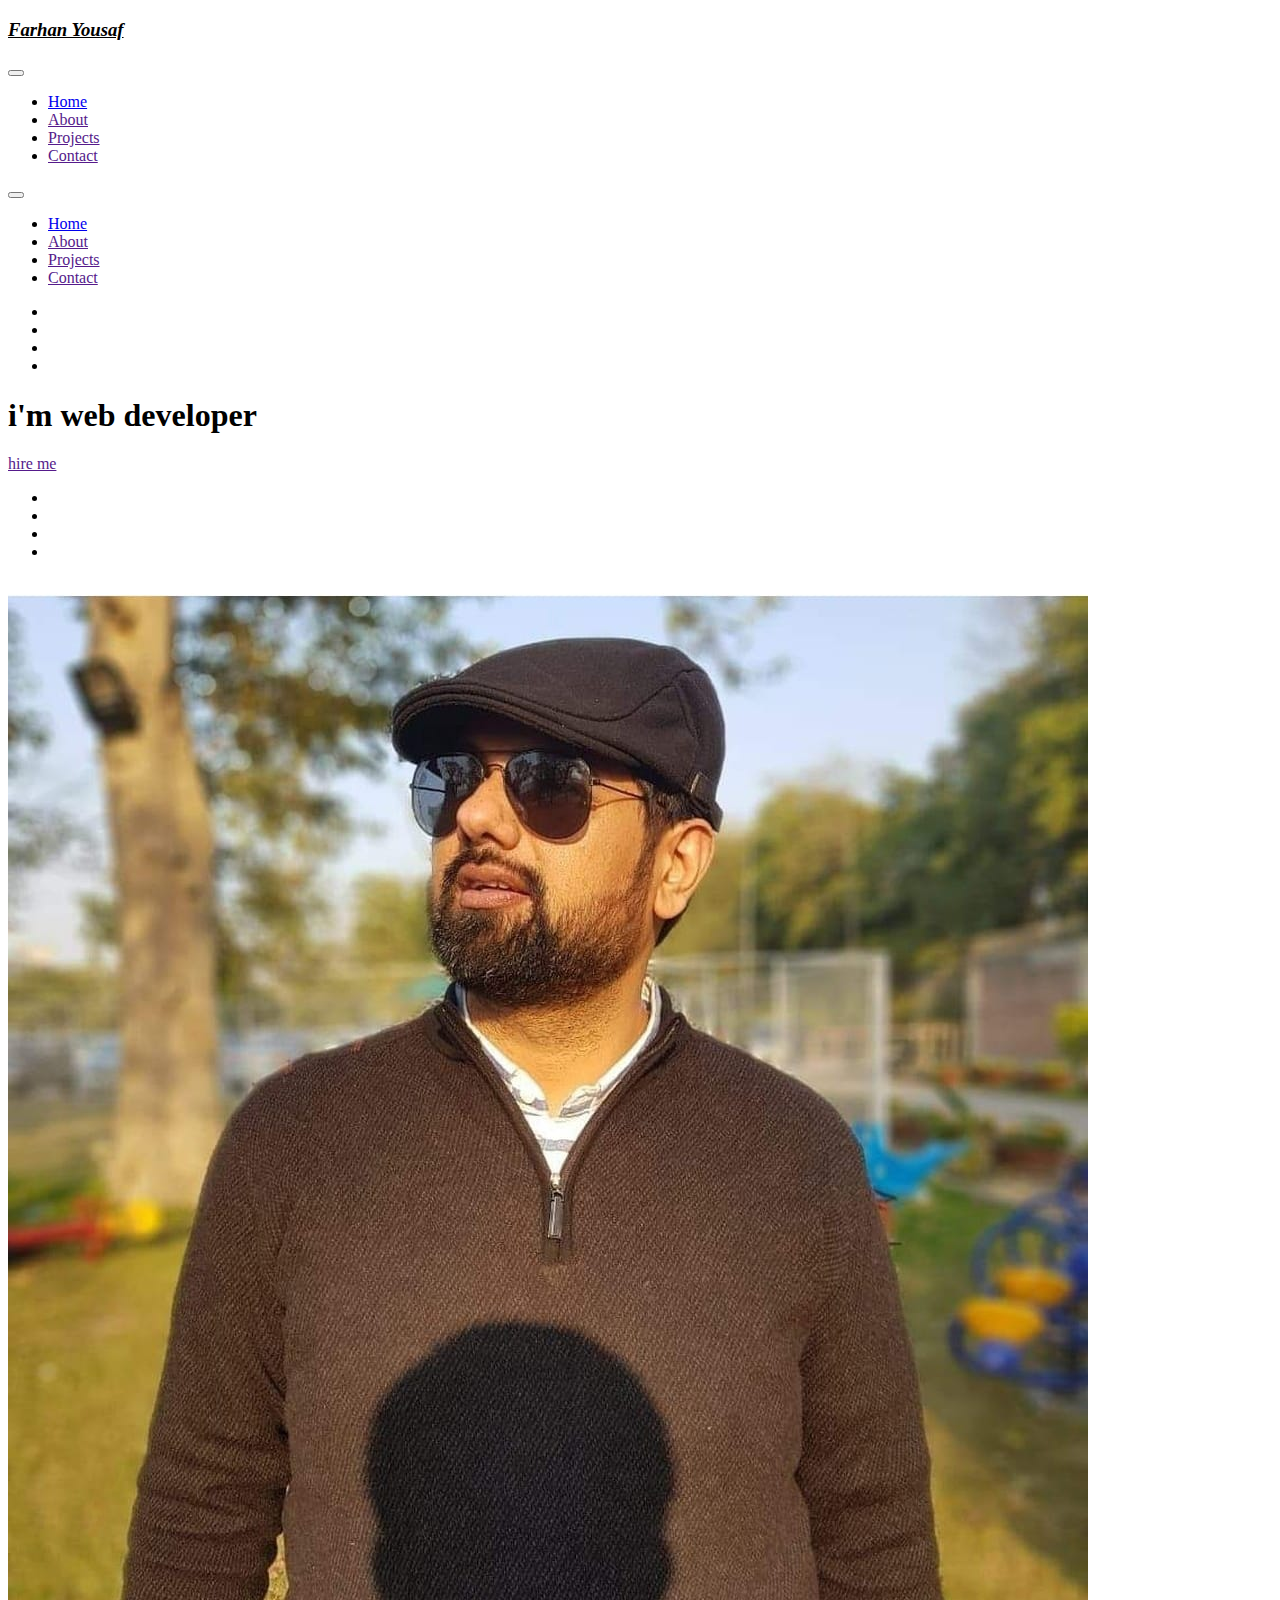
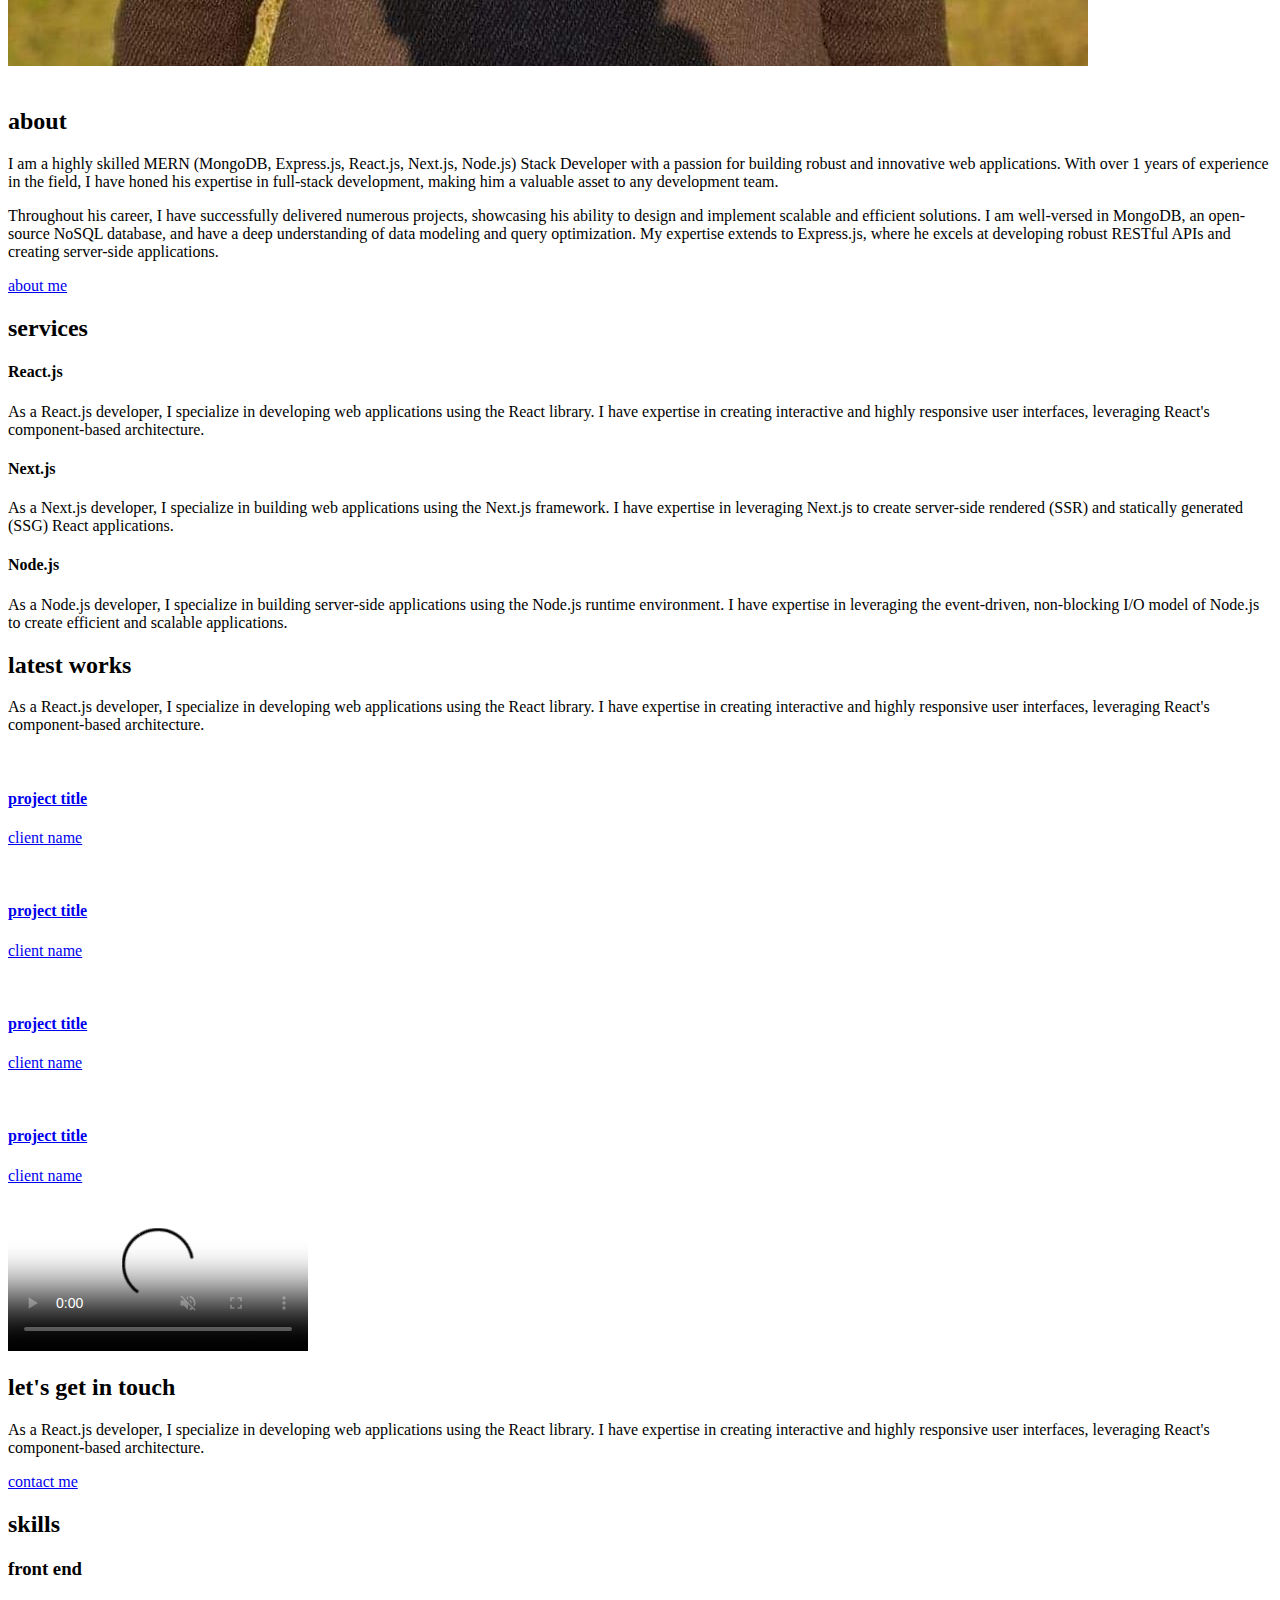
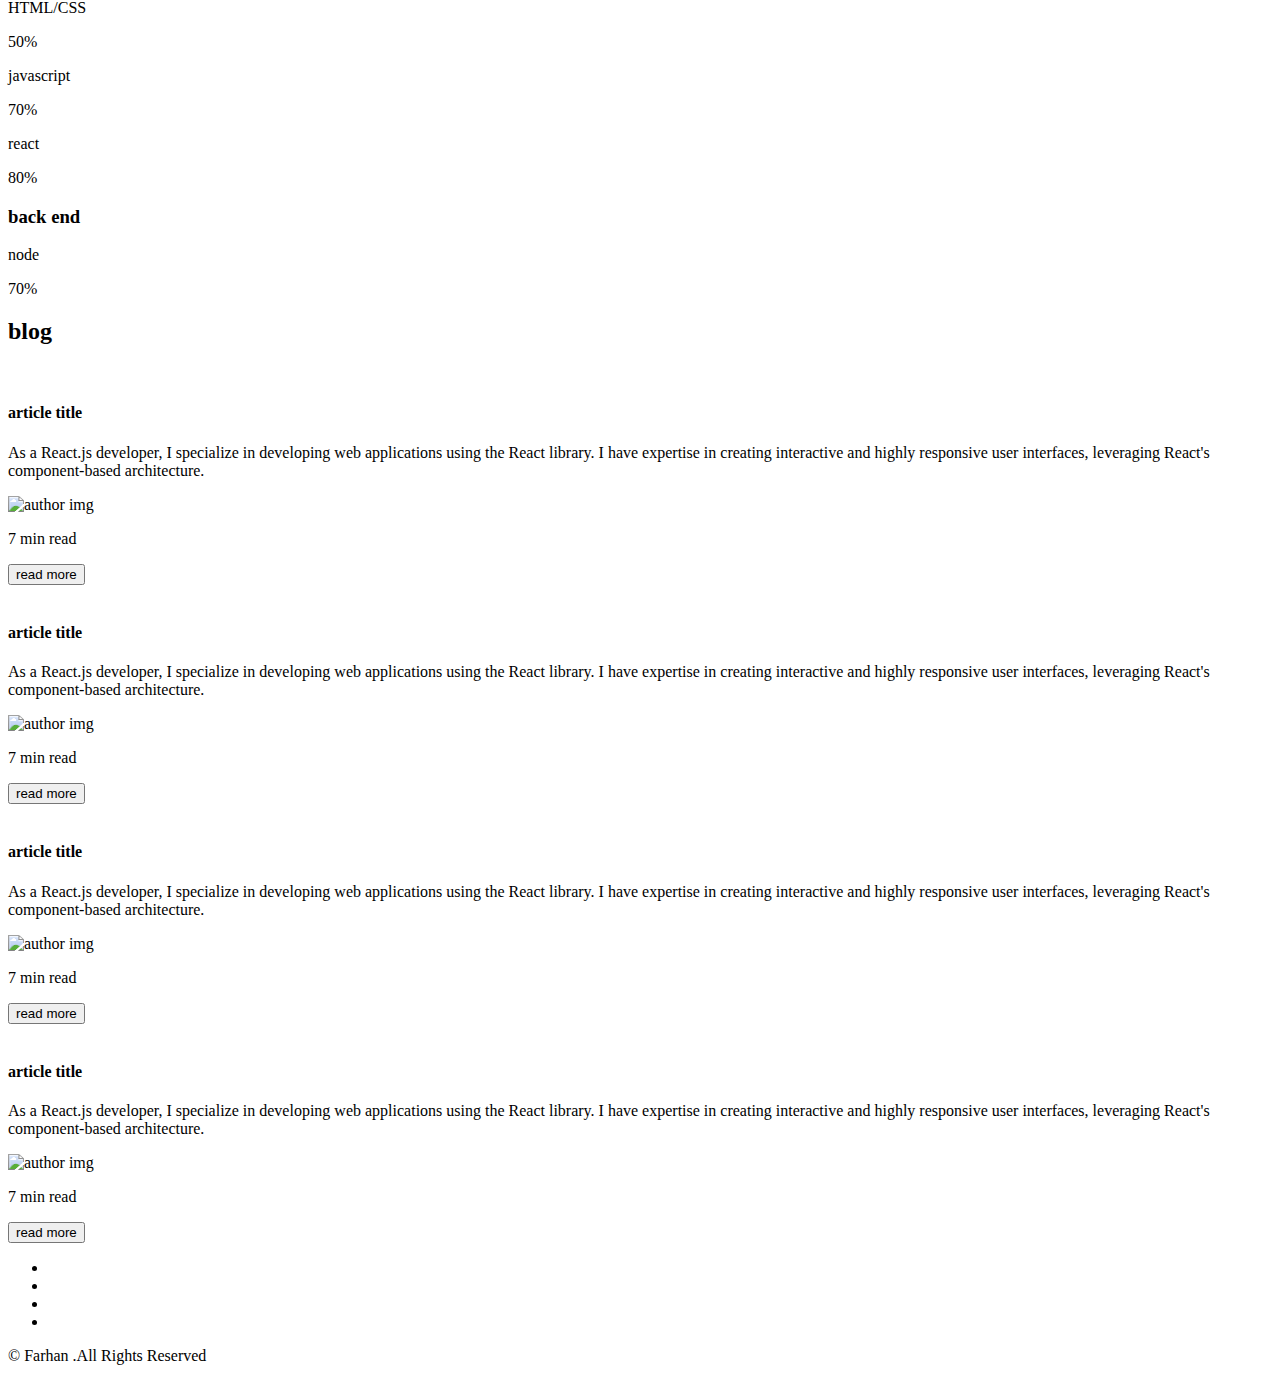
==== commit 6fe2891e: "pic change" ====
--- a/index.html
+++ b/index.html
@@ -83,8 +83,8 @@
             <article class="hero-info">
                 <div class="underline"></div>
                 <h1>i'm web developer</h1>
-                <h4>freelance web </h4>
-                <a href="contact.html" class="btn hero-btn">hire me</a>
+                <!-- <h4>freelance web </h4> -->
+                <a href="" class="btn hero-btn">hire me</a>
                 <ul class="social-icons hero-icons">
                     <!-- single item -->
                 <li>
@@ -116,7 +116,7 @@
                 </ul>
             </article>
             <article class="hero-img">
-                <img src="./img/WhatsApp Image 2023-06-12 at 1.11.04 PM.jpeg" class="hero-photo" alt="hero-img">
+                <img src="./img/WhatsApp Image 2023-11-03 at 12.54.13 AM.jpeg" class="hero-photo" alt="hero-img">
             </article>
         </div>
     </header>
